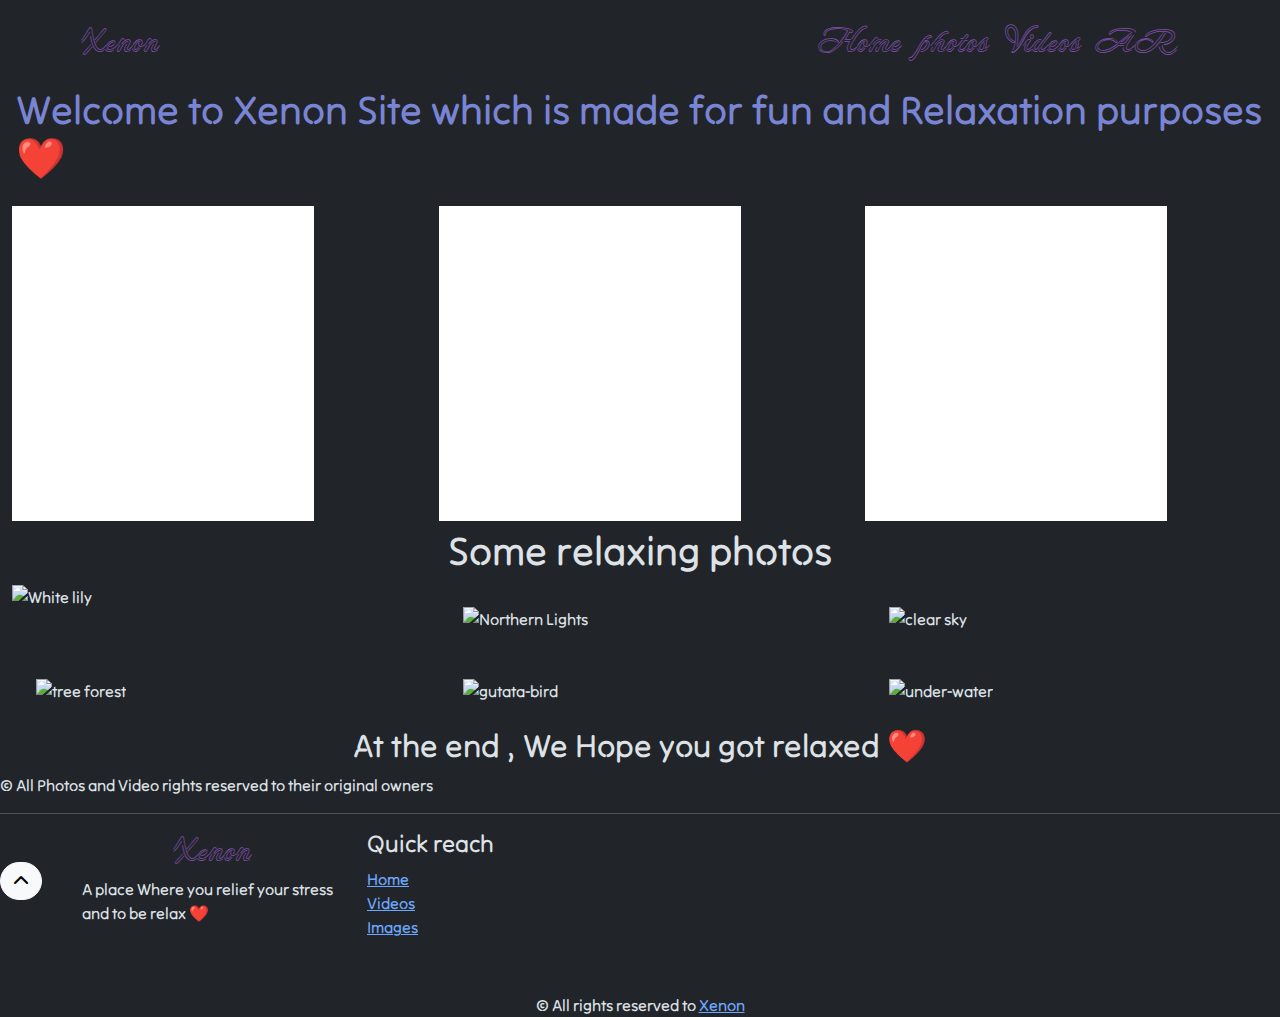
==== index.html @ 59e9c76d "created arabic and english versions" ====
<!DOCTYPE html>
<html lang="en" id="html" data-bs-theme="dark">
<head>
    <script src="https://cdn.jsdelivr.net/npm/@popperjs/core@2.11.8/dist/umd/popper.min.js" integrity="sha384-I7E8VVD/ismYTF4hNIPjVp/Zjvgyol6VFvRkX/vR+Vc4jQkC+hVqc2pM8ODewa9r" crossorigin="anonymous"></script>
<script src="https://cdn.jsdelivr.net/npm/bootstrap@5.3.3/dist/js/bootstrap.min.js" integrity="sha384-0pUGZvbkm6XF6gxjEnlmuGrJXVbNuzT9qBBavbLwCsOGabYfZo0T0to5eqruptLy" crossorigin="anonymous"></script>
<link rel="stylesheet" href="https://cdn.jsdelivr.net/npm/bootstrap@5.3.3/dist/css/bootstrap.min.css">
<script src="https://cdn.jsdelivr.net/npm/bootstrap@5.3.3/dist/js/bootstrap.bundle.min.js"></script>
<!--Google fonts-->
<link rel="preconnect" href="https://fonts.googleapis.com">
<link rel="preconnect" href="https://fonts.gstatic.com" crossorigin>
<link href="https://fonts.googleapis.com/css2?family=Neonderthaw&family=Tilt+Neon&display=swap" rel="stylesheet">
<link rel="stylesheet" href="css/style.css">
    <meta charset="UTF-8">
    <meta name="viewport" content="width=device-width, initial-scale=1.0">
    <link rel="stylesheet" href="https://cdnjs.cloudflare.com/ajax/libs/font-awesome/6.7.2/css/all.min.css" integrity="sha512-Evv84Mr4kqVGRNSgIGL/F/aIDqQb7xQ2vcrdIwxfjThSH8CSR7PBEakCr51Ck+w+/U6swU2Im1vVX0SVk9ABhg==" crossorigin="anonymous" referrerpolicy="no-referrer" />
    <title>Xenon | A place to relax</title>
</head>
<body>
    <header>
        <nav class="navbar navbar-expand-lg fixed-top navbar-light bg-dark " id="navbar" >
            <div class="container d-flex flex-row bd-highlight">
              
            <a class="navbar-brand" href="index.html" id="brand">Xenon</a>
           
            <button 
              class="navbar-toggler" 
              type="button" 
              data-bs-toggle="collapse" 
              data-bs-target="#main-menu" 
              aria-controls="main-menu" 
              aria-expanded="false" 
              aria-label="Toggle navigation"
              >
                <span class="navbar-toggler-icon"></span>
              </button>
            <div class="container-fluid">
              
            <div class="collapse navbar-collapse justify-content-end" id="main-menu">

                <ul class="navbar-nav ms-10 mb-2 mb-lg-0 ">
                    <!-- <a class="navbar-brand" id="nav0"></a> -->
                  <li class="nav-item">
                    <a class="nav-link active" aria-current="page" href="#top" id="nav0">Home</a>
                  </li>
                  <li class="nav-item" >
                    <a class="nav-link" href="#relaxing-photos" id="nav1">photos</a>
                  </li>
                  <li class="nav-item" id="nav2">
                    <a class="nav-link" href="#relaxing-videos" id="nav1">Videos</a>
                  </li>
                  <li class="nav-item" id="nav3">
                    <a class="nav-link" href="AR/index.html" id="nav1">AR</a>
                  </li>
                  
                  
                 
                </ul> 
                
               </div>
            </div>
               
            </nav>
    </header>
<!-- <nav id="sidebar-nav" class="collapse d-lg-block sidebar collapse bg-dark">
    <div class="position-sticky">
        <div class="list-group list-group-flush mx-3 mt-4">
            <a href="#"
            class="list-group-item list-group-item-action py-2 ripple"
aria-current=""
            ></a>
        </div>
    </div>
</nav> -->
    
    <section id="main-section" class="mx-auto">
        <div class="container-fluid p-2 ">
        <h1 class="p-2">Welcome to Xenon Site which is made for fun and Relaxation purposes <span id="heart">❤️</span></h1>
        </div>
    </section>
    <section id="relaxing-videos">
        <div class="row d-flex flex-md-column flex-sm-column flex-lg-row mx-auto">
            <div class="col-md-4">
                <iframe src="https://www.youtube.com/embed/UJZxtO9XNno?rel=0" width="560" height="315" title="Gentle Stream Sounds | Relaxing Stream Sounds use for Relaxation, Sleep, insomnia" frameborder="0" allowfullscreen class="w-75"></iframe>

            </div>
            <div class="col-md-4"><iframe src="https://www.youtube-nocookie.com/embed/29XymHesxa0?rel=0" width="560" height="315" title="Forest River Nature Sounds - Gentle Stream with Birdsong | 4K Relaxing Nature Ambience for Sleep" frameborder="0" allowfullscreen class="w-75"></iframe></div>
        <div class="col-md-4">
            <iframe src="https://www.youtube-nocookie.com/embed/wJIbhSYteK0?autoplay=1&rel=0" width="560" height="315" title="A YouTube video" frameborder="0" allowfullscreen class="w-75"></iframe>
        </div>
        </div>
    
    </section>
    <section id="relaxing-photos">
        <h1 class="text-center" id="photos-title">Some relaxing photos</h1>
        <div class="row d-flex flex-md-column flex-sm-column flex-lg-row mx-auto">
            <div class="col-md-4">
                <img src="https://media.istockphoto.com/id/1693871823/photo/white-lily-on-black-background.jpg?s=612x612&w=0&k=20&c=LqdT2sc6CIF62Thr8m-H7tbLdUUJTG3jWivkTnJPad0=" alt="White lily" class="w-100">

</div>
<div class="col-md-4">
<img src="https://wbhm.org/wp-content/uploads/2024/12/ap24365604284902-800x450.png" alt="Northern Lights" class="w-100 p-4">
</div>
<div class="col-md-4"><img src="https://micropreneur.life/content/images/size/w1200/2023/03/nathan-anderson-L95xDkSSuWw-unsplash.jpg" alt="clear sky" class="w-100 p-4"></div>
</div>
<div class="row d-flex flex-md-column flex-sm-column flex-lg-row mx-auto m-auto " id="row2">
    <div class="col-md-4">
        <img src="https://www.datocms-assets.com/50353/1682424384-forest-website-banner-hd.svg?auto=format&fit=max&w=1200" alt="tree forest" class="w-100 p-4">
        </div>
        <div class="col-md-4">
            <img src="https://cdn.britannica.com/10/250610-050-BC5CCDAF/Zebra-finch-Taeniopygia-guttata-bird.jpg" alt="gutata-bird" class="w-100 p-4">
            </div>
            <div class="col-md-4">
                <img src="https://cdn.andersons.com/-/media/Products/hs/decorations/wall-coverings/flat-paper/a002336-underwater-photo-real-background-paper-000.ashx" alt="under-water" class="w-100 p-4">
                </div>
</div>
<div>
    <h2 class="text-center">At the end , We Hope you got relaxed ❤️ </h2>
    <span class="text-start" >&#169; All Photos and Video rights  reserved to their original owners</span>

</div>

    </section>
<footer>
    <hr>
    <div class="container">
     <div class="row">
         <div class="col-md-3">
             <h4 class="text-center text-md " id="fbrand">Xenon</h4>
             <p id="about-us-subtitle" >A place Where you relief your stress and to be relax ❤️</p>
         </div>
         <div class="col-md-2"><h4>Quick reach </h4>
         <ul class="list-unstyled">
             <li><a href="#top" id="footer-link">Home</a></li>
             <li><a href="#relaxing-videos"id="footer-link">Videos</a></li>
             <li><a href="#relaxing-photos"id="footer-link">Images</a></li>

             <!-- <li><a href="new-products.html"id="footer-link">المنتجات الجديدة</a></li> -->


         </ul>
    

            
         </div>
         
         </div>
     </div>
    </div>
    <a href="#top" class="btn btn-light  rounded-pill bottom-0 start-0 position-sticky" id="back-to-top"><i class="fa-solid fa-chevron-up"></i></a>
    <div class="text-lg-center text-md-center text-sm-center">    
      <span class="text-center">&#169; All rights reserved  to <a  id="footer-link"href="index.html">Xenon</a></span>

</div>


</footer>
</body>
</html>
---- css/style.css ----
body{
    margin-top: 70px;;
    font-family:"Tilt Neon" ;
}
#nav0,#nav1,#nav2,#nav3,#brand,#fbrand{
    font-family: "Neonderthaw";
    color:#844fb0;
    font-size: 2rem;
}
#brand:hover{
    color:#7c16cf;
}

#main-section{
    font-family:"Tilt Neon",serif ;
    color:#7984d4 ;
}
#photos-title ,#relaxing-photos h2{
    font-family:"Tilt Neon",serif ;

}

footer{
    font-family: "Tilt Neon";
}
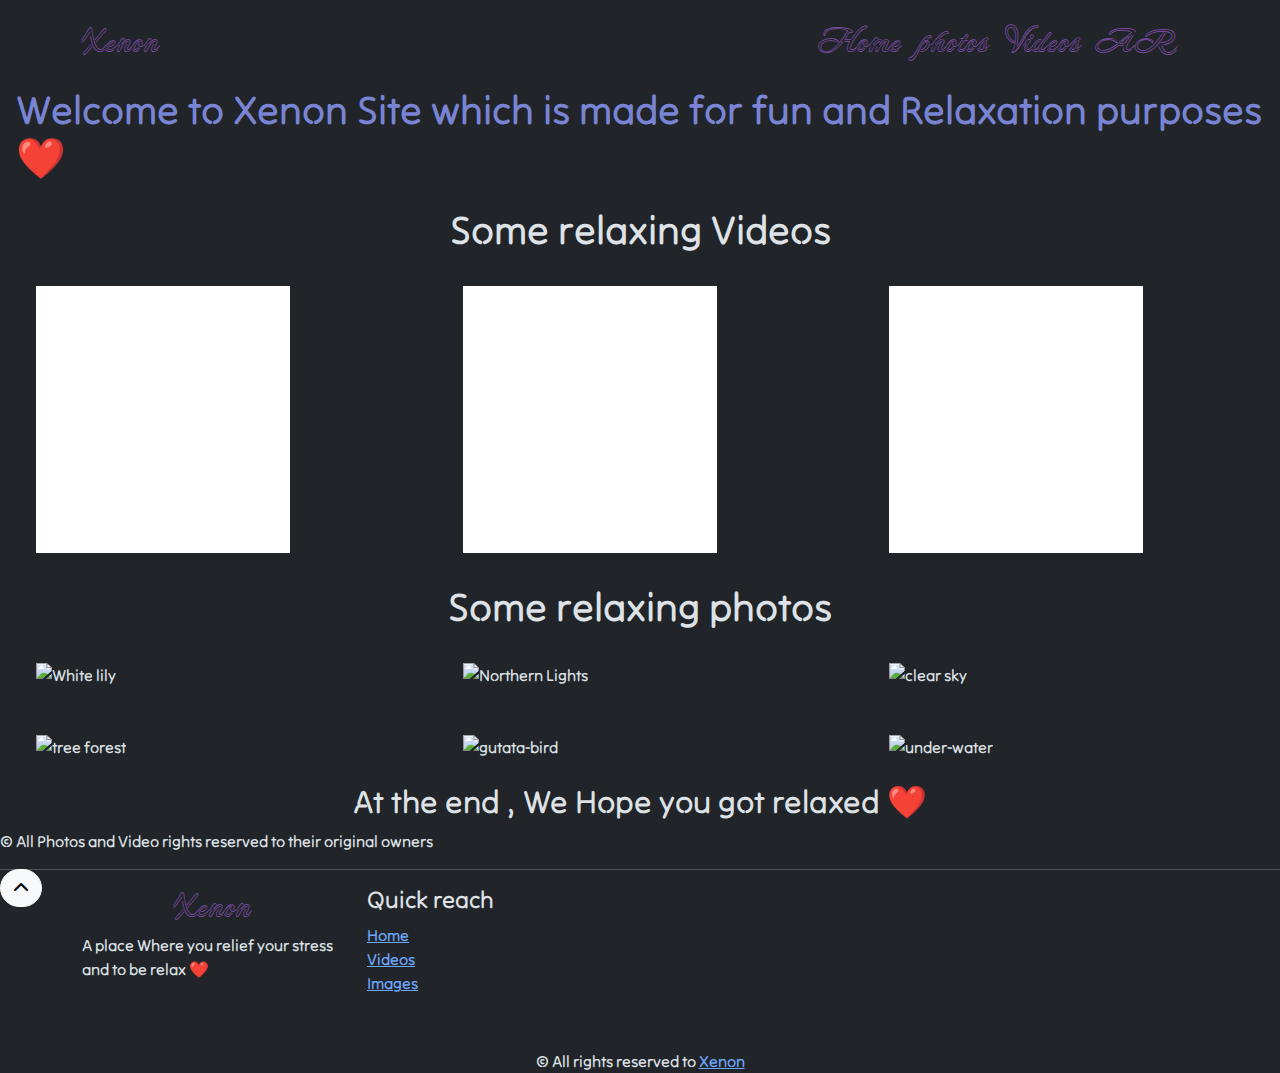
==== commit e387714f: "tried to fix some bugs" ====
--- a/index.html
+++ b/index.html
@@ -13,7 +13,7 @@
     <meta charset="UTF-8">
     <meta name="viewport" content="width=device-width, initial-scale=1.0">
     <link rel="stylesheet" href="https://cdnjs.cloudflare.com/ajax/libs/font-awesome/6.7.2/css/all.min.css" integrity="sha512-Evv84Mr4kqVGRNSgIGL/F/aIDqQb7xQ2vcrdIwxfjThSH8CSR7PBEakCr51Ck+w+/U6swU2Im1vVX0SVk9ABhg==" crossorigin="anonymous" referrerpolicy="no-referrer" />
-    <title>Xenon | A place to relax</title>
+    <title>Xenon | A place to relax ❤️</title>
 </head>
 <body>
     <header>
@@ -78,23 +78,25 @@
         </div>
     </section>
     <section id="relaxing-videos">
+        <h1 class="text-center" id="photos-title">Some relaxing Videos</h1>
+
         <div class="row d-flex flex-md-column flex-sm-column flex-lg-row mx-auto">
             <div class="col-md-4">
-                <iframe src="https://www.youtube.com/embed/UJZxtO9XNno?rel=0" width="560" height="315" title="Gentle Stream Sounds | Relaxing Stream Sounds use for Relaxation, Sleep, insomnia" frameborder="0" allowfullscreen class="w-75"></iframe>
+                <iframe src="https://www.youtube.com/embed/UJZxtO9XNno?rel=0" width="560" height="315" title="Gentle Stream Sounds | Relaxing Stream Sounds use for Relaxation, Sleep, insomnia" frameborder="0" allowfullscreen class="w-75 p-4"></iframe>
 
             </div>
-            <div class="col-md-4"><iframe src="https://www.youtube-nocookie.com/embed/29XymHesxa0?rel=0" width="560" height="315" title="Forest River Nature Sounds - Gentle Stream with Birdsong | 4K Relaxing Nature Ambience for Sleep" frameborder="0" allowfullscreen class="w-75"></iframe></div>
+            <div class="col-md-4"><iframe src="https://www.youtube-nocookie.com/embed/29XymHesxa0?rel=0" width="560" height="315" title="Forest River Nature Sounds - Gentle Stream with Birdsong | 4K Relaxing Nature Ambience for Sleep" frameborder="0" allowfullscreen class="w-75 p-4"></iframe></div>
         <div class="col-md-4">
-            <iframe src="https://www.youtube-nocookie.com/embed/wJIbhSYteK0?autoplay=1&rel=0" width="560" height="315" title="A YouTube video" frameborder="0" allowfullscreen class="w-75"></iframe>
+            <iframe src="https://www.youtube-nocookie.com/embed/wJIbhSYteK0?autoplay=1&rel=0" width="560" height="315" title="A YouTube video" frameborder="0" allowfullscreen class="w-75 p-4"></iframe>
         </div>
         </div>
     
     </section>
     <section id="relaxing-photos">
         <h1 class="text-center" id="photos-title">Some relaxing photos</h1>
-        <div class="row d-flex flex-md-column flex-sm-column flex-lg-row mx-auto">
+        <div class="row d-flex flex-md-column flex-sm-column flex-lg-row mx-auto justify-content-center">
             <div class="col-md-4">
-                <img src="https://media.istockphoto.com/id/1693871823/photo/white-lily-on-black-background.jpg?s=612x612&w=0&k=20&c=LqdT2sc6CIF62Thr8m-H7tbLdUUJTG3jWivkTnJPad0=" alt="White lily" class="w-100">
+                <img src="https://media.istockphoto.com/id/1693871823/photo/white-lily-on-black-background.jpg?s=612x612&w=0&k=20&c=LqdT2sc6CIF62Thr8m-H7tbLdUUJTG3jWivkTnJPad0=" alt="White lily" class="w-100 p-4">
 
 </div>
 <div class="col-md-4">
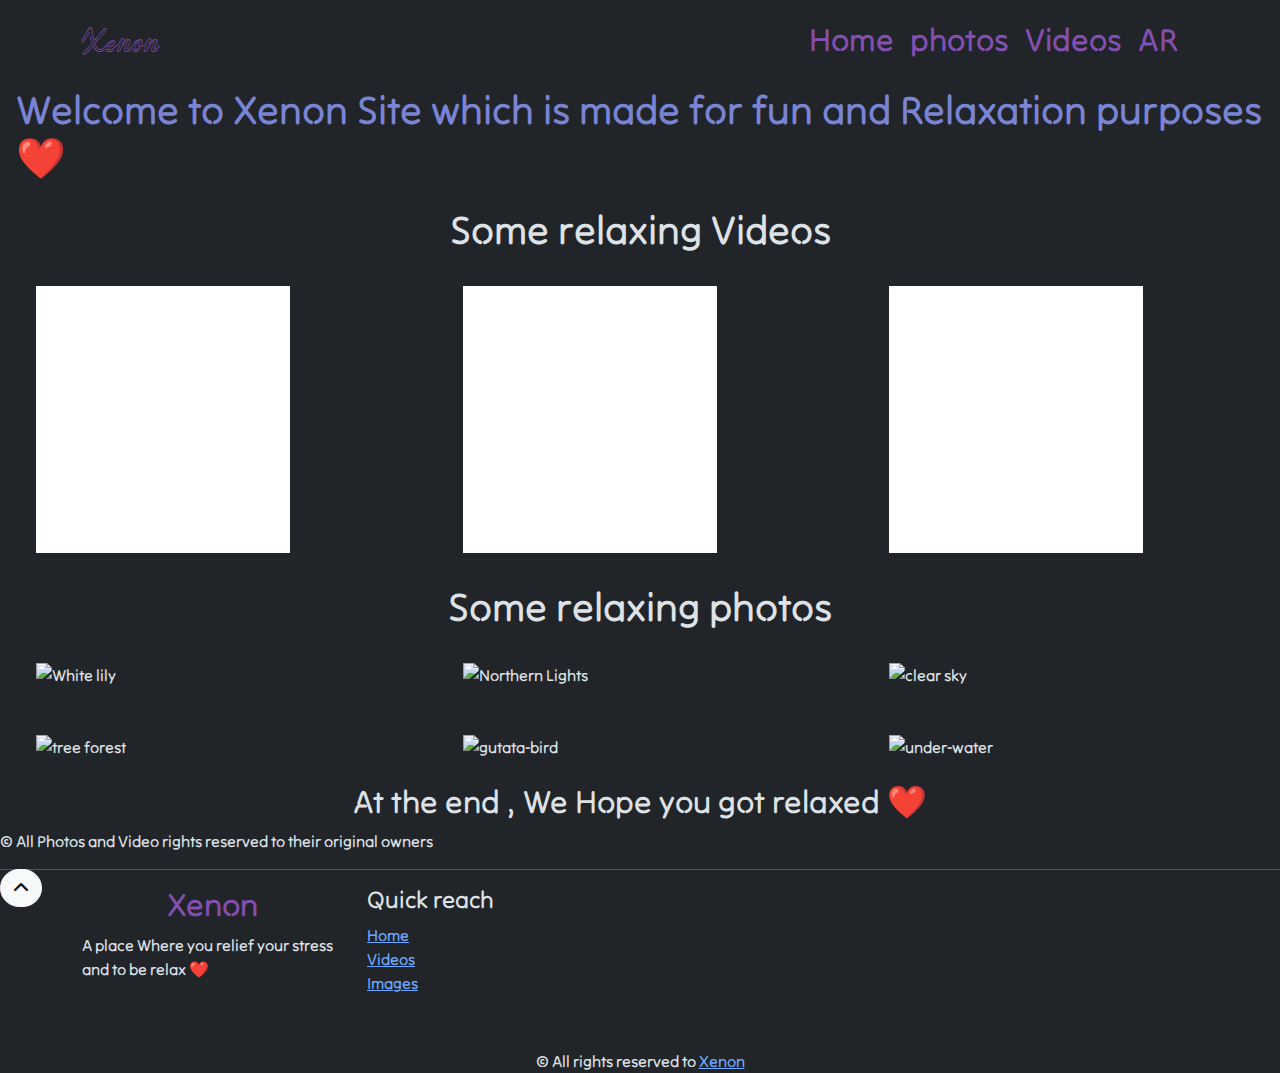
==== commit 4cfe6e00: "fixed navbar bug" ====
--- a/index.html
+++ b/index.html
@@ -2,13 +2,15 @@
 <html lang="en" id="html" data-bs-theme="dark">
 <head>
     <script src="https://cdn.jsdelivr.net/npm/@popperjs/core@2.11.8/dist/umd/popper.min.js" integrity="sha384-I7E8VVD/ismYTF4hNIPjVp/Zjvgyol6VFvRkX/vR+Vc4jQkC+hVqc2pM8ODewa9r" crossorigin="anonymous"></script>
-<script src="https://cdn.jsdelivr.net/npm/bootstrap@5.3.3/dist/js/bootstrap.min.js" integrity="sha384-0pUGZvbkm6XF6gxjEnlmuGrJXVbNuzT9qBBavbLwCsOGabYfZo0T0to5eqruptLy" crossorigin="anonymous"></script>
+    <link href="https://cdn.jsdelivr.net/npm/bootstrap@5.2.3/dist/css/bootstrap.min.css" rel="stylesheet" integrity="sha384-rbsA2VBKQhggwzxH7pPCaAqO46MgnOM80zW1RWuH61DGLwZJEdK2Kadq2F9CUG65" crossorigin="anonymous">
 <link rel="stylesheet" href="https://cdn.jsdelivr.net/npm/bootstrap@5.3.3/dist/css/bootstrap.min.css">
-<script src="https://cdn.jsdelivr.net/npm/bootstrap@5.3.3/dist/js/bootstrap.bundle.min.js"></script>
+<script src="https://cdn.jsdelivr.net/npm/bootstrap@5.2.3/dist/js/bootstrap.bundle.min.js" integrity="sha384-kenU1KFdBIe4zVF0s0G1M5b4hcpxyD9F7jL+jjXkk+Q2h455rYXK/7HAuoJl+0I4" crossorigin="anonymous"></script>
+<!-- <script src="https://cdn.jsdelivr.net/npm/bootstrap@5.3.3/dist/js/bootstrap.bundle.min.js"></script> --> 
 <!--Google fonts-->
 <link rel="preconnect" href="https://fonts.googleapis.com">
 <link rel="preconnect" href="https://fonts.gstatic.com" crossorigin>
-<link href="https://fonts.googleapis.com/css2?family=Neonderthaw&family=Tilt+Neon&display=swap" rel="stylesheet">
+<link href="https://fonts.googleapis.com/css2?family=Neonderthaw&family=Playwrite+AU+SA:wght@100..400&family=Tilt+Neon&display=swap" rel="stylesheet">
+
 <link rel="stylesheet" href="css/style.css">
     <meta charset="UTF-8">
     <meta name="viewport" content="width=device-width, initial-scale=1.0">
--- a/css/style.css
+++ b/css/style.css
@@ -2,8 +2,19 @@
     margin-top: 70px;;
     font-family:"Tilt Neon" ;
 }
+#brand{
+     font-family: "Neonderthaw"; 
+     color:#844fb0;
+     font-size: 6em;
+
+}
+#brand:hover {
+    color:#d30bb8;
+    
+    
+}
 #nav0,#nav1,#nav2,#nav3,#brand,#fbrand{
-    font-family: "Neonderthaw";
+    /* font-family: "Neonderthaw"; */
     color:#844fb0;
     font-size: 2rem;
 }
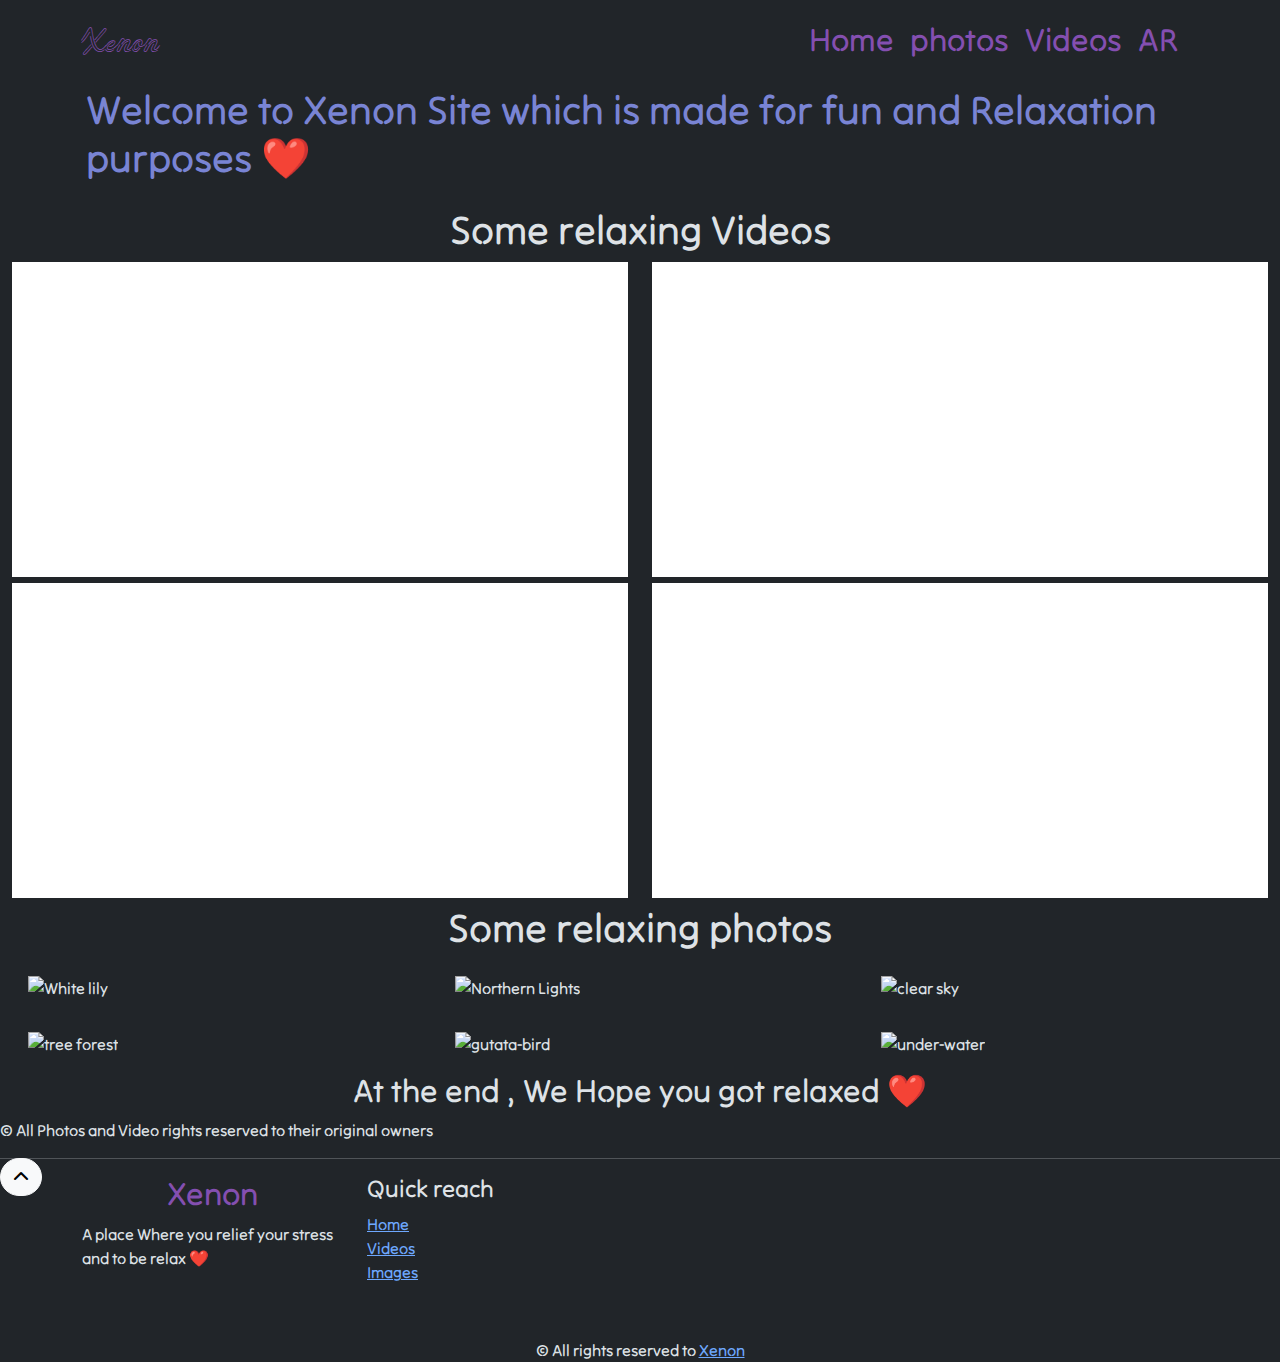
==== commit e7bc68e8: "fixed unresponsive bugs" ====
--- a/index.html
+++ b/index.html
@@ -75,46 +75,54 @@
 </nav> -->
     
     <section id="main-section" class="mx-auto">
-        <div class="container-fluid p-2 ">
+        <div class="container-fluid container p-2 ">
         <h1 class="p-2">Welcome to Xenon Site which is made for fun and Relaxation purposes <span id="heart">❤️</span></h1>
         </div>
     </section>
     <section id="relaxing-videos">
         <h1 class="text-center" id="photos-title">Some relaxing Videos</h1>
 
-        <div class="row d-flex flex-md-column flex-sm-column flex-lg-row mx-auto">
-            <div class="col-md-4">
-                <iframe src="https://www.youtube.com/embed/UJZxtO9XNno?rel=0" width="560" height="315" title="Gentle Stream Sounds | Relaxing Stream Sounds use for Relaxation, Sleep, insomnia" frameborder="0" allowfullscreen class="w-75 p-4"></iframe>
+        <div class="row d-flex flex-row flex-column flex-md-row flex-sm-column flex-lg-row mx-auto justify-content-center">
+            <div class="col-md-6">
+                <iframe src="https://www.youtube.com/embed/UJZxtO9XNno?rel=0" width="560" height="315" title="Gentle Stream Sounds | Relaxing Stream Sounds use for Relaxation, Sleep, insomnia" frameborder="0" allowfullscreen class="w-100"></iframe>
 
             </div>
-            <div class="col-md-4"><iframe src="https://www.youtube-nocookie.com/embed/29XymHesxa0?rel=0" width="560" height="315" title="Forest River Nature Sounds - Gentle Stream with Birdsong | 4K Relaxing Nature Ambience for Sleep" frameborder="0" allowfullscreen class="w-75 p-4"></iframe></div>
-        <div class="col-md-4">
-            <iframe src="https://www.youtube-nocookie.com/embed/wJIbhSYteK0?autoplay=1&rel=0" width="560" height="315" title="A YouTube video" frameborder="0" allowfullscreen class="w-75 p-4"></iframe>
+            <div class="col-md-6"><iframe src="https://www.youtube-nocookie.com/embed/29XymHesxa0?rel=0" width="560" height="315" title="Forest River Nature Sounds - Gentle Stream with Birdsong | 4K Relaxing Nature Ambience for Sleep" frameborder="0" allowfullscreen class="w-100 "></iframe>
+            </div>
+        </div><!--end of first row-->
+        <div class="row d-flex flex-row flex-column flex-md-row flex-sm-column flex-lg-row mx-auto justify-content-center">
+            <div class="col-md-6">
+                <iframe src="https://www.youtube-nocookie.com/embed/wJIbhSYteK0?autoplay=1&rel=0" width="560" height="315" title="A YouTube video" frameborder="0" allowfullscreen class="w-100 "></iframe>
+            </div>
+                <div class="col-md-6">
+                    <iframe src="https://www.youtube-nocookie.com/embed/UZ9uyQI3pF0" width="560" height="315" title="Relaxing Nature Ambience Meditation🌼GOOD MORNING SPRING NATURE THERAPY🌷Flowery MEADOW Healing Sounds" frameborder="0" allowfullscreen class="w-100 "></iframe>
+                </div>
         </div>
+            
         </div>
     
     </section>
     <section id="relaxing-photos">
         <h1 class="text-center" id="photos-title">Some relaxing photos</h1>
-        <div class="row d-flex flex-md-column flex-sm-column flex-lg-row mx-auto justify-content-center">
+        <div class="row d-flex flex-md-row flex-sm-column flex-lg-row mx-auto justify-content-center">
             <div class="col-md-4">
-                <img src="https://media.istockphoto.com/id/1693871823/photo/white-lily-on-black-background.jpg?s=612x612&w=0&k=20&c=LqdT2sc6CIF62Thr8m-H7tbLdUUJTG3jWivkTnJPad0=" alt="White lily" class="w-100 p-4">
+                <img src="https://media.istockphoto.com/id/1693871823/photo/white-lily-on-black-background.jpg?s=612x612&w=0&k=20&c=LqdT2sc6CIF62Thr8m-H7tbLdUUJTG3jWivkTnJPad0=" alt="White lily" class="w-100 p-3">
 
 </div>
 <div class="col-md-4">
-<img src="https://wbhm.org/wp-content/uploads/2024/12/ap24365604284902-800x450.png" alt="Northern Lights" class="w-100 p-4">
+<img src="https://wbhm.org/wp-content/uploads/2024/12/ap24365604284902-800x450.png" alt="Northern Lights" class="w-100 p-3 ">
 </div>
-<div class="col-md-4"><img src="https://micropreneur.life/content/images/size/w1200/2023/03/nathan-anderson-L95xDkSSuWw-unsplash.jpg" alt="clear sky" class="w-100 p-4"></div>
+<div class="col-md-4"><img src="https://micropreneur.life/content/images/size/w1200/2023/03/nathan-anderson-L95xDkSSuWw-unsplash.jpg" alt="clear sky" class="w-100 p-3"></div>
 </div>
-<div class="row d-flex flex-md-column flex-sm-column flex-lg-row mx-auto m-auto " id="row2">
+<div class="row d-flex flex-md-row flex-sm-column flex-lg-row mx-auto m-auto " id="row2">
     <div class="col-md-4">
-        <img src="https://www.datocms-assets.com/50353/1682424384-forest-website-banner-hd.svg?auto=format&fit=max&w=1200" alt="tree forest" class="w-100 p-4">
+        <img src="https://www.datocms-assets.com/50353/1682424384-forest-website-banner-hd.svg?auto=format&fit=max&w=1200" alt="tree forest" class="w-100 p-3">
         </div>
         <div class="col-md-4">
-            <img src="https://cdn.britannica.com/10/250610-050-BC5CCDAF/Zebra-finch-Taeniopygia-guttata-bird.jpg" alt="gutata-bird" class="w-100 p-4">
+            <img src="https://cdn.britannica.com/10/250610-050-BC5CCDAF/Zebra-finch-Taeniopygia-guttata-bird.jpg" alt="gutata-bird" class="w-100 p-3">
             </div>
             <div class="col-md-4">
-                <img src="https://cdn.andersons.com/-/media/Products/hs/decorations/wall-coverings/flat-paper/a002336-underwater-photo-real-background-paper-000.ashx" alt="under-water" class="w-100 p-4">
+                <img src="https://cdn.andersons.com/-/media/Products/hs/decorations/wall-coverings/flat-paper/a002336-underwater-photo-real-background-paper-000.ashx" alt="under-water" class="w-100 p-3">
                 </div>
 </div>
 <div>
--- a/css/style.css
+++ b/css/style.css
@@ -9,9 +9,12 @@
 
 }
 #brand:hover {
-    color:#d30bb8;
+    color:#320053;
     
     
+}
+.navbar-toggler{
+    border-style:none;
 }
 #nav0,#nav1,#nav2,#nav3,#brand,#fbrand{
     /* font-family: "Neonderthaw"; */
